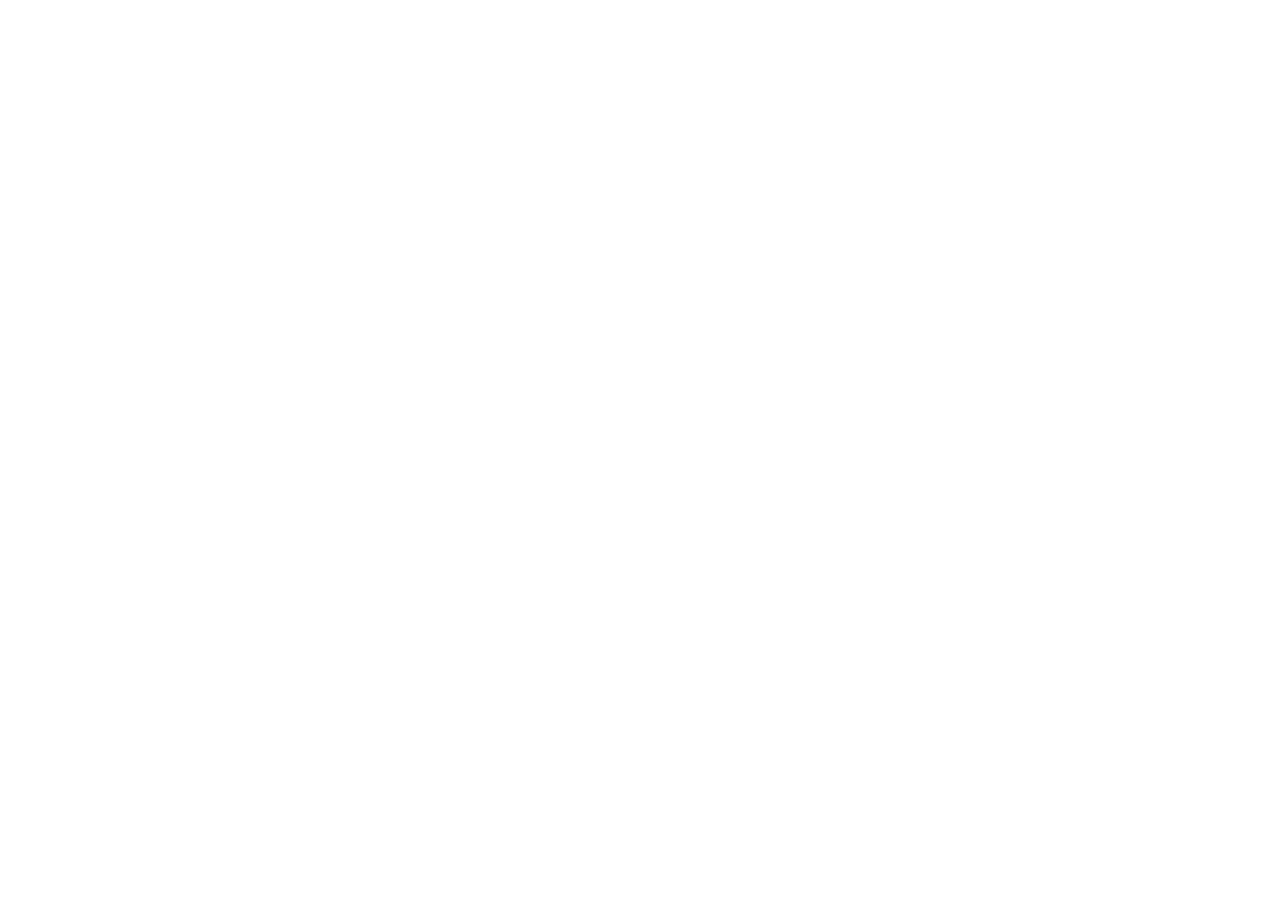
==== index.html @ 1c761b66 "se subio el index,sketch,wireframe" ====
<!DOCTYPE html>
<html lang="es">
<head>
    <meta charset="UTF-8">
    <title>Renoval</title>
    <meta content="=Micaela Ramé" name="author">
    <meta content="web de servicios forestales" name="descripcion">
    <meta content="forestacion,servicios,proyectos,imagenes,aprender jugando" name="palabras principales">
</head>
<body>

</body>
</html>
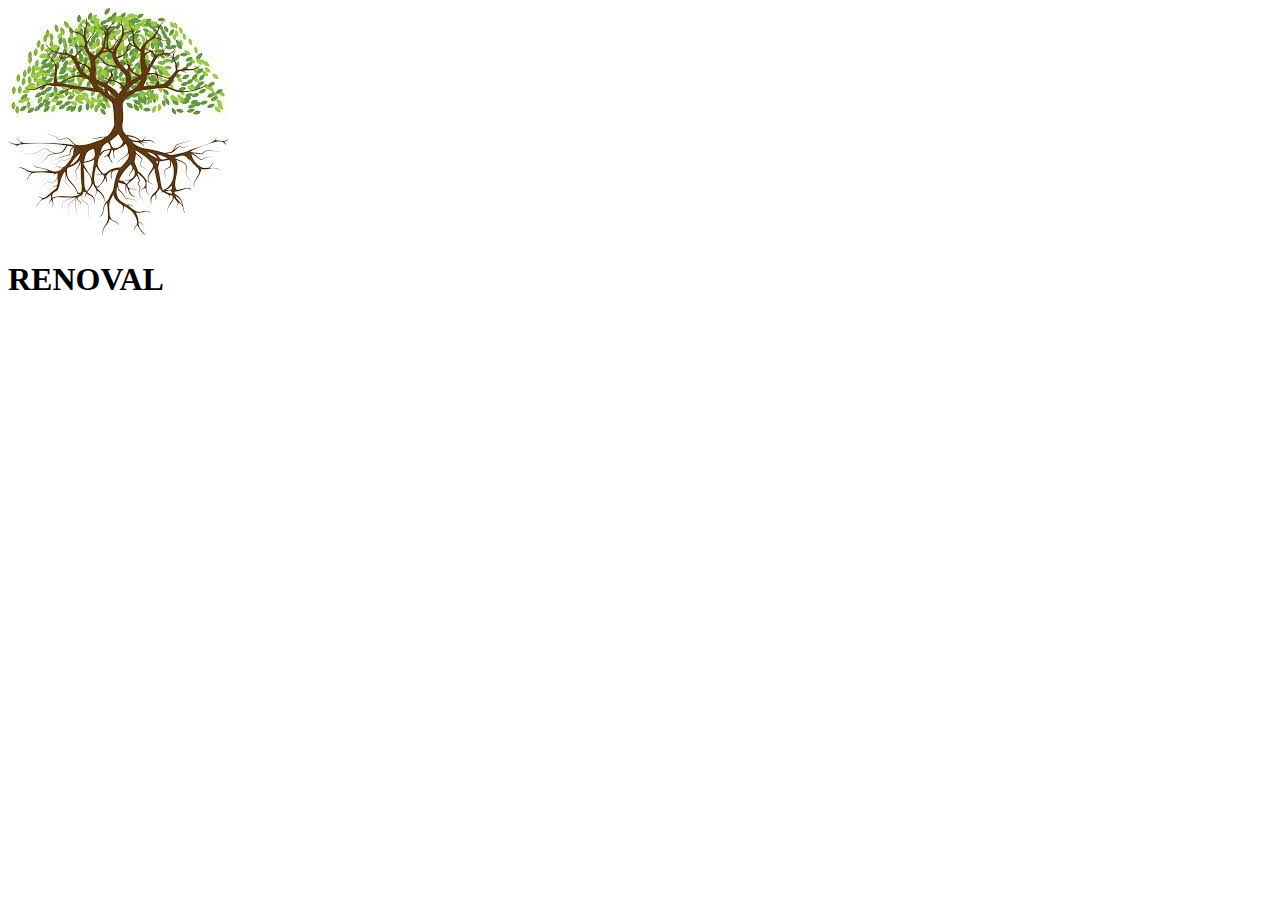
==== commit 4954a5fd: "Se agregaron etiquetas semanticas" ====
--- a/index.html
+++ b/index.html
@@ -6,8 +6,16 @@
     <meta content="=Micaela Ramé" name="author">
     <meta content="web de servicios forestales" name="descripcion">
     <meta content="forestacion,servicios,proyectos,imagenes,aprender jugando" name="palabras principales">
+    <link rel="stylesheet" href="miEstilo.css" type="text/css">
 </head>
 <body>
+<header>
+   <img src="Imagenes/logo4_pag.png">
+    <h1>RENOVAL</h1>
+</header>
+<nav></nav>
+<section>
 
+</section>
 </body>
 </html>--- a/miEstilo.css
+++ b/miEstilo.css
@@ -0,0 +1,3 @@
+h1{
+    color: black;
+}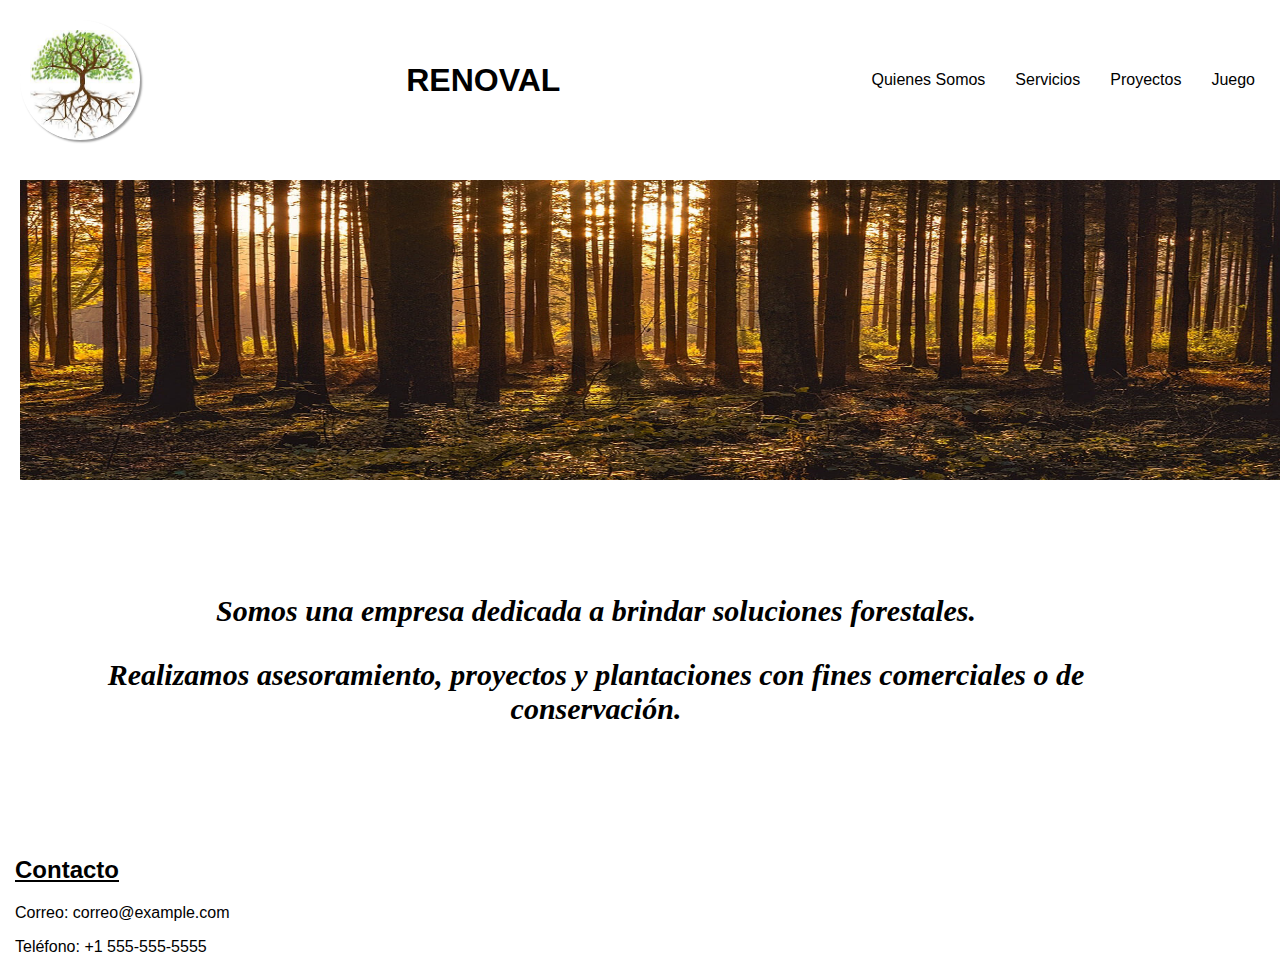
==== commit 41fa825c: "se agregaron mejoras y nuevos estilos en css y enlace en html" ====
--- a/index.html
+++ b/index.html
@@ -1,5 +1,5 @@
 <!DOCTYPE html>
-<html lang="es">
+<html lang="es" xmlns="http://www.w3.org/1999/html">
 <head>
     <meta charset="UTF-8">
     <title>Renoval</title>
@@ -8,14 +8,42 @@
     <meta content="forestacion,servicios,proyectos,imagenes,aprender jugando" name="palabras principales">
     <link rel="stylesheet" href="miEstilo.css" type="text/css">
 </head>
-<body>
+<body >
 <header>
-   <img src="Imagenes/logo4_pag.png">
-    <h1>RENOVAL</h1>
+    <a href="index.html" class="logo-btn">
+        <img src="Imagenes/logo4_pag.png" alt="Logo de Renoval">
+    </a>
+    <h1 class="titulo">RENOVAL</h1>
+    <nav>
+        <ul>
+            <li><a href="QuienesSomos.html">Quienes Somos</a></li>
+            <li><a href="Servicios.html">Servicios</a></li>
+            <li><a href="Proyectos.html">Proyectos</a></li>
+            <li><a href="Juegos.html">Juego</a></li>
+        </ul>
+    </nav>
 </header>
-<nav></nav>
+
 <section>
+    <img src="Imagenes/bosque-1.png"class="bosque" >
+    <div class="leyenda">
 
+        <em>
+            <p>Somos una empresa dedicada a brindar soluciones forestales.</p>
+            <p>Realizamos asesoramiento, proyectos y plantaciones
+                con fines comerciales o de conservación.</p>
+        </em>
+
+    </div>
 </section>
+
+<footer>
+    <div class="footer-content">
+        <h2><u>Contacto </u></h2>
+        <p>Correo: correo@example.com</p>
+        <p>Teléfono: +1 555-555-5555</p>
+    </div>
+</footer>
+
 </body>
 </html>--- a/miEstilo.css
+++ b/miEstilo.css
@@ -1,3 +1,142 @@
-h1{
-    color: black;
+/* Estilos para la etiqueta <body> */
+body {
+    font-family: Arial, sans-serif;
+    margin: 0;
+    padding: 0;
+
+}
+
+/* Estilos para la etiqueta <header> */
+header {
+    display: flex;
+    justify-content: space-between;
+    align-items: center;
+    background-color: #ffffff;
+    color: #000000;
+    padding: 10px;
+}
+
+/* Estilos para la etiqueta <img> */
+
+
+.h1{
+    font-family: "Junge", sans-serif;
+}
+.bosque{
+    width: 1330px;
+    height: 300px;
+    margin: 0;
+    padding: 0;
+
+}
+/* Estilos para la etiqueta <nav> */
+nav {
+    display: flex;
+    justify-content: space-between;
+
+}
+
+nav ul {
+    list-style: none;
+    display: flex;
+}
+
+nav li {
+    display: inline-block;
+
+}
+
+nav a {
+    color: #000000;
+    display: block;
+    padding: 15px;
+    text-decoration: none;
+}
+
+nav a:hover {
+    background-color: rgba(47, 128, 64, 0.51);
+    color: #333;
+}
+
+/* Estilos para la etiqueta <main> */
+main {
+    display: flex;
+    justify-content: center;
+}
+
+/* Estilos para la etiqueta <section> */
+section {
+    padding: 20px;
+}
+
+/* Estilos para la etiqueta <article> */
+article {
+    border: 1px solid #333;
+    padding: 10px;
+}
+div {
+    float: left;
+    width: 50%;
+    padding: 0 15px
+}
+.opciones{
+
+    color: #000000;
+    padding: 10px;
+
+
+}
+.pino1{
+    width: 200px;
+    height: 200px;
+    margin: 15px;
+    padding: 10px;
+
+}
+button {
+    font-size: 1rem;
+    padding: 0.5rem 1rem;
+    background-color: #fff;
+    border: 2px solid #333;
+    color: #333;
+    cursor: pointer;
+    transition: background-color 0.2s ease;
+    border-radius: 20%;
+}
+
+button:hover {
+    background-color: #333;
+    color: #fff;
+}
+.leyenda{
+    text-align: center;
+    font-family: "Baskerville Old Face";
+    font-size: 30px;
+    font-weight: bold;
+    color: #000000;
+    margin: 40px;
+    padding: 40px;
+    align-items: center;
+    width: 80%;
+    height: 80%;
+    display: flex;
+    justify-content: center;
+    align-items: center;
+}
+.logo-btn {
+    width: 100px;
+    height: 100px;
+    border-radius:50%;
+    object-fit: cover;
+    overflow: hidden;
+    margin: 10px;
+    padding: 10px;
+    box-shadow: 2px 2px 2px rgba(0, 0, 0, 0.4);
+
+}
+
+.logo-btn img {
+    display: block;
+    width: 105px;
+    height: auto;
 }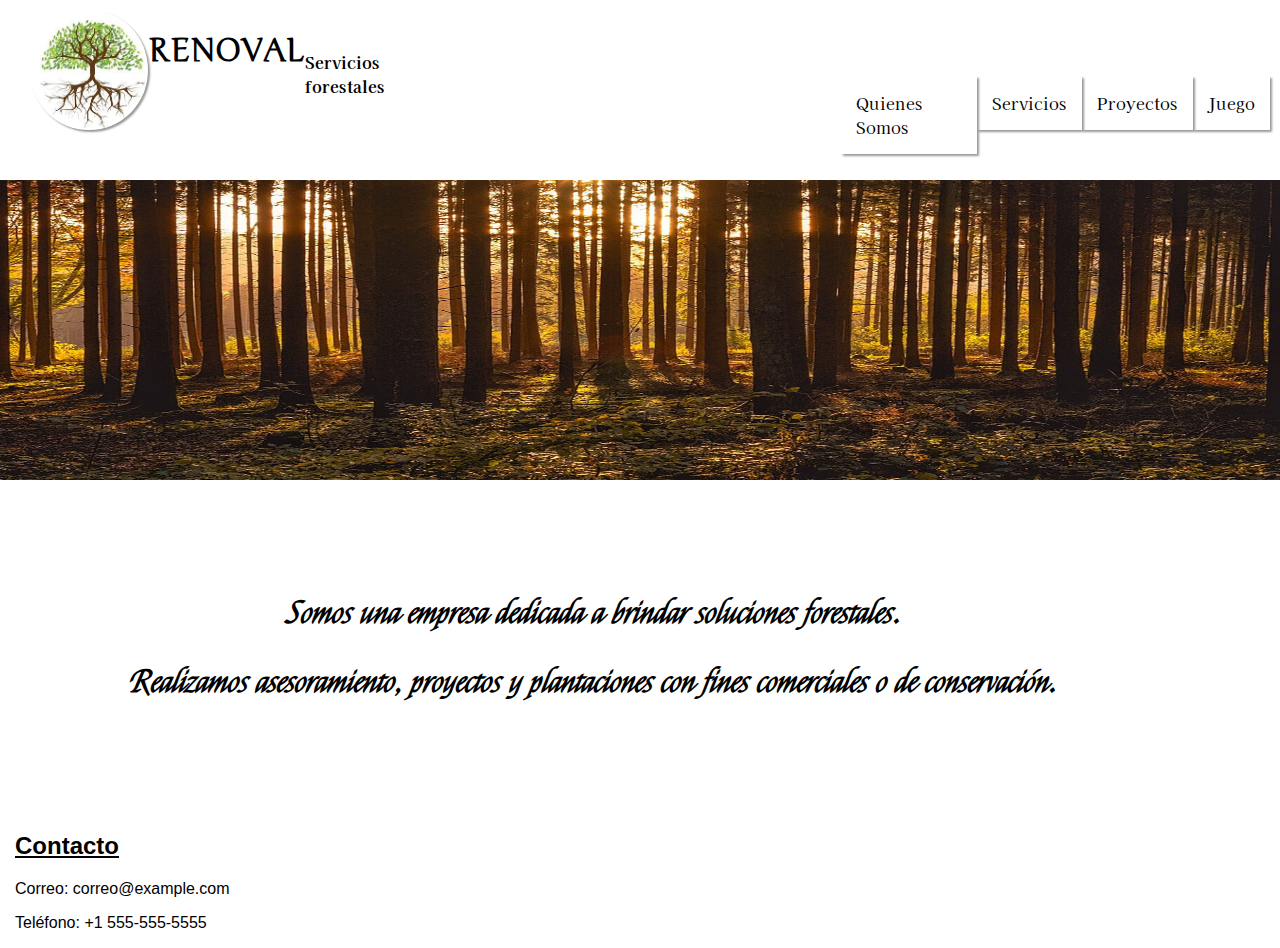
==== commit 06e655fe: "se agrego pagína con mejoras" ====
--- a/index.html
+++ b/index.html
@@ -7,13 +7,18 @@
     <meta content="web de servicios forestales" name="descripcion">
     <meta content="forestacion,servicios,proyectos,imagenes,aprender jugando" name="palabras principales">
     <link rel="stylesheet" href="miEstilo.css" type="text/css">
+    <link rel="shortcut icon" href="Imagenes/logo4_pag.png">
+    <link href="https://fonts.googleapis.com/css2?family=Junge&display=swap" rel="stylesheet">
+    <link href="https://fonts.googleapis.com/css2?family=Kaisei+Opti&display=swap" rel="stylesheet">
+    <link href="https://fonts.googleapis.com/css2?family=Felipa&display=swap" rel="stylesheet">
 </head>
-<body >
+<body>
 <header>
     <a href="index.html" class="logo-btn">
         <img src="Imagenes/logo4_pag.png" alt="Logo de Renoval">
     </a>
     <h1 class="titulo">RENOVAL</h1>
+    <h2 class="subTitulo">Servicios forestales</h2>
     <nav>
         <ul>
             <li><a href="QuienesSomos.html">Quienes Somos</a></li>
@@ -25,7 +30,7 @@
 </header>
 
 <section>
-    <img src="Imagenes/bosque-1.png"class="bosque" >
+    <img src="Imagenes/bosque-1.png" alt="fondo bosque" class="bosque">
     <div class="leyenda">
 
         <em>
--- a/miEstilo.css
+++ b/miEstilo.css
@@ -9,36 +9,42 @@
 /* Estilos para la etiqueta <header> */
 header {
     display: flex;
-    justify-content: space-between;
-    align-items: center;
     background-color: #ffffff;
     color: #000000;
     padding: 10px;
+    font-family: 'Junge', serif;
+
 }
 
 /* Estilos para la etiqueta <img> */
 
 
-.h1{
-    font-family: "Junge", sans-serif;
-}
-.bosque{
-    width: 1330px;
+.bosque {
+    width: 1348px;
     height: 300px;
     margin: 0;
     padding: 0;
+    margin-right: 0;
+    margin-left: 0;
 
 }
+
 /* Estilos para la etiqueta <nav> */
 nav {
     display: flex;
-    justify-content: space-between;
+    margin-top: 50px;
 
 }
 
 nav ul {
     list-style: none;
     display: flex;
+    justify-content: space-between;
+    margin-left: 340px;
+    margin-right: 0px;
+    font-family: 'Kaisei Opti', serif;
+
+
 }
 
 nav li {
@@ -51,11 +57,17 @@
     display: block;
     padding: 15px;
     text-decoration: none;
+    box-shadow: 2px 2px 2px rgba(0, 0, 0, 0.4);
+    margin-left: 0px;
+
 }
+
 
 nav a:hover {
     background-color: rgba(47, 128, 64, 0.51);
     color: #333;
+
+
 }
 
 /* Estilos para la etiqueta <main> */
@@ -66,7 +78,10 @@
 
 /* Estilos para la etiqueta <section> */
 section {
-    padding: 20px;
+    padding: 0px;
+    margin-left: 0;
+    margin-right: 0;
+    margin: 0;
 }
 
 /* Estilos para la etiqueta <article> */
@@ -74,25 +89,29 @@
     border: 1px solid #333;
     padding: 10px;
 }
+
 div {
     float: left;
     width: 50%;
     padding: 0 15px
 }
-.opciones{
+
+.opciones {
 
     color: #000000;
     padding: 10px;
 
 
 }
-.pino1{
+
+.pino1 {
     width: 200px;
     height: 200px;
     margin: 15px;
     padding: 10px;
 
 }
+
 button {
     font-size: 1rem;
     padding: 0.5rem 1rem;
@@ -108,9 +127,10 @@
     background-color: #333;
     color: #fff;
 }
-.leyenda{
+
+.leyenda {
     text-align: center;
-    font-family: "Baskerville Old Face";
+    font-family: 'Felipa', cursive;
     font-size: 30px;
     font-weight: bold;
     color: #000000;
@@ -123,20 +143,30 @@
     justify-content: center;
     align-items: center;
 }
+
 .logo-btn {
     width: 100px;
     height: 100px;
-    border-radius:50%;
+    border-radius: 50%;
     object-fit: cover;
     overflow: hidden;
-    margin: 10px;
+    margin-right: 0; /* cambia el margen derecho a 0 */
     padding: 10px;
     box-shadow: 2px 2px 2px rgba(0, 0, 0, 0.4);
+    margin-left: 20px;
+}
 
-}
 
 .logo-btn img {
     display: block;
     width: 105px;
     height: auto;
-}+}
+
+.subTitulo {
+    font-family: 'Kaisei Opti', serif;
+    margin-top: 40px;
+    font-size: 16px;
+}
+
+
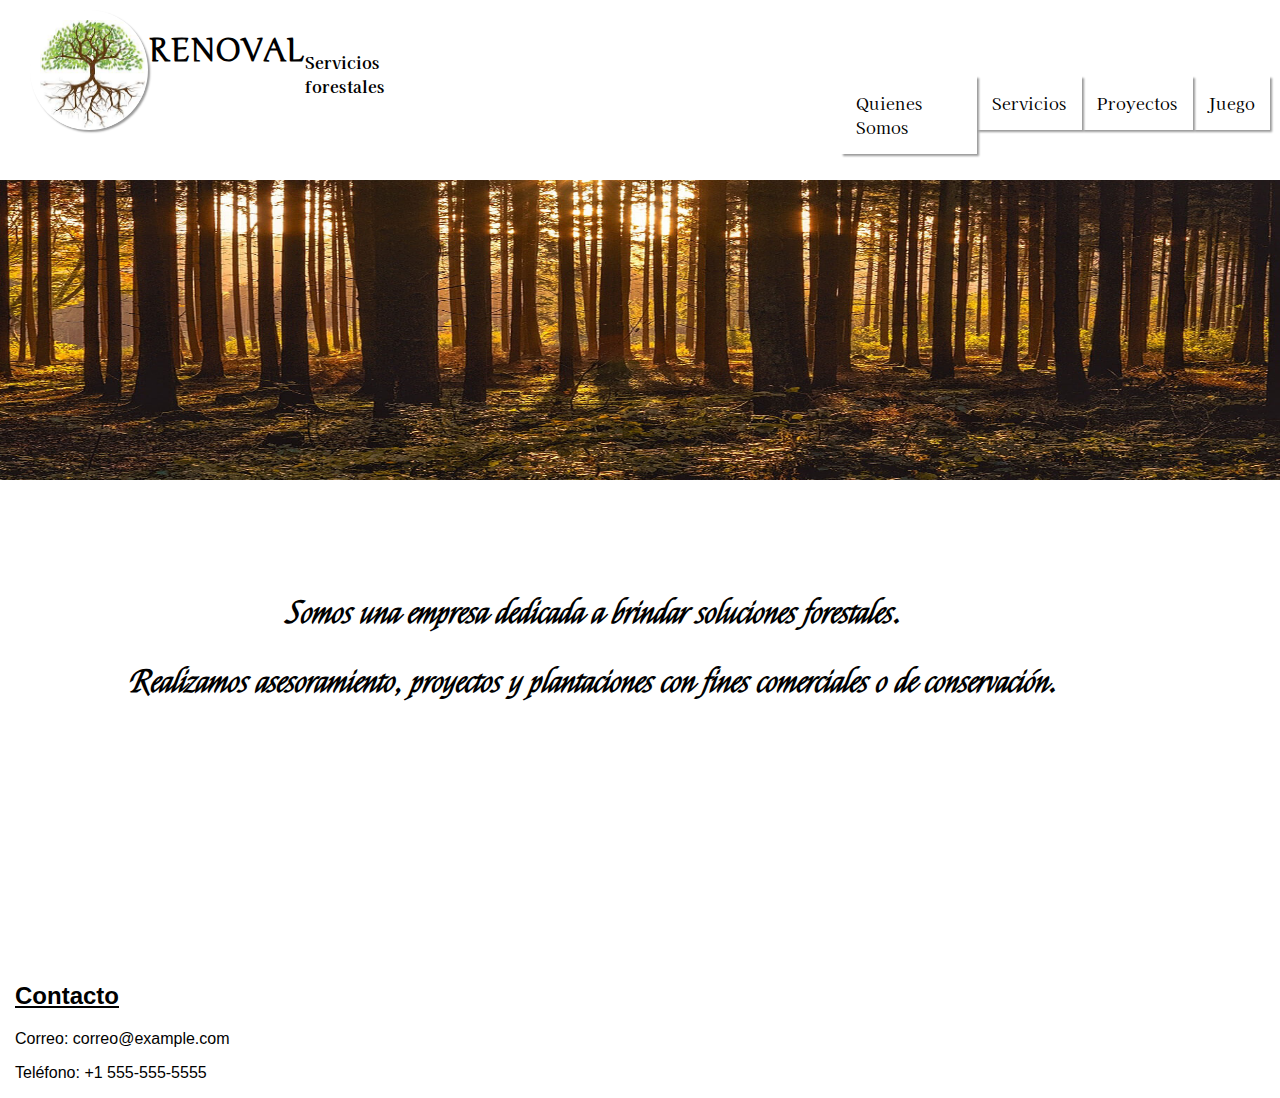
==== commit 0a15f9e4: "se agrego modificaciones correspondientes al segundo parcial" ====
--- a/index.html
+++ b/index.html
@@ -17,7 +17,7 @@
     <a href="index.html" class="logo-btn">
         <img src="Imagenes/logo4_pag.png" alt="Logo de Renoval">
     </a>
-    <h1 class="titulo">RENOVAL</h1>
+    <h1 id="titulo">RENOVAL</h1>
     <h2 class="subTitulo">Servicios forestales</h2>
     <nav>
         <ul>
--- a/miEstilo.css
+++ b/miEstilo.css
@@ -104,13 +104,6 @@
 
 }
 
-.pino1 {
-    width: 200px;
-    height: 200px;
-    margin: 15px;
-    padding: 10px;
-
-}
 
 button {
     font-size: 1rem;
@@ -118,7 +111,7 @@
     background-color: #fff;
     border: 2px solid #333;
     color: #333;
-    cursor: pointer;
+    cursor: pointer;p
     transition: background-color 0.2s ease;
     border-radius: 20%;
 }
@@ -168,5 +161,42 @@
     margin-top: 40px;
     font-size: 16px;
 }
-
-
+.titulo {
+    color: #000000;
+}
+
+
+
+.imagen-ajustada {
+    max-width: 100%;
+    max-height: 100%;
+
+}
+
+.container{
+    display: flex;
+    flex-direction: column;
+    align-items: center;
+    justify-content: center;
+    height: 100vh;
+    margin-left: 40px;
+    margin-top: 20px;
+    margin-right: 50px;
+
+}
+
+.text{
+    font-family: 'Kaisei Opti', serif;
+
+}
+.texto1{
+    font-family: 'Kaisei Opti', serif;
+}
+.texto2{
+    font-family: 'Kaisei Opti', serif;
+}
+.footer-content{
+    margin-top: 150px;
+}
+
+
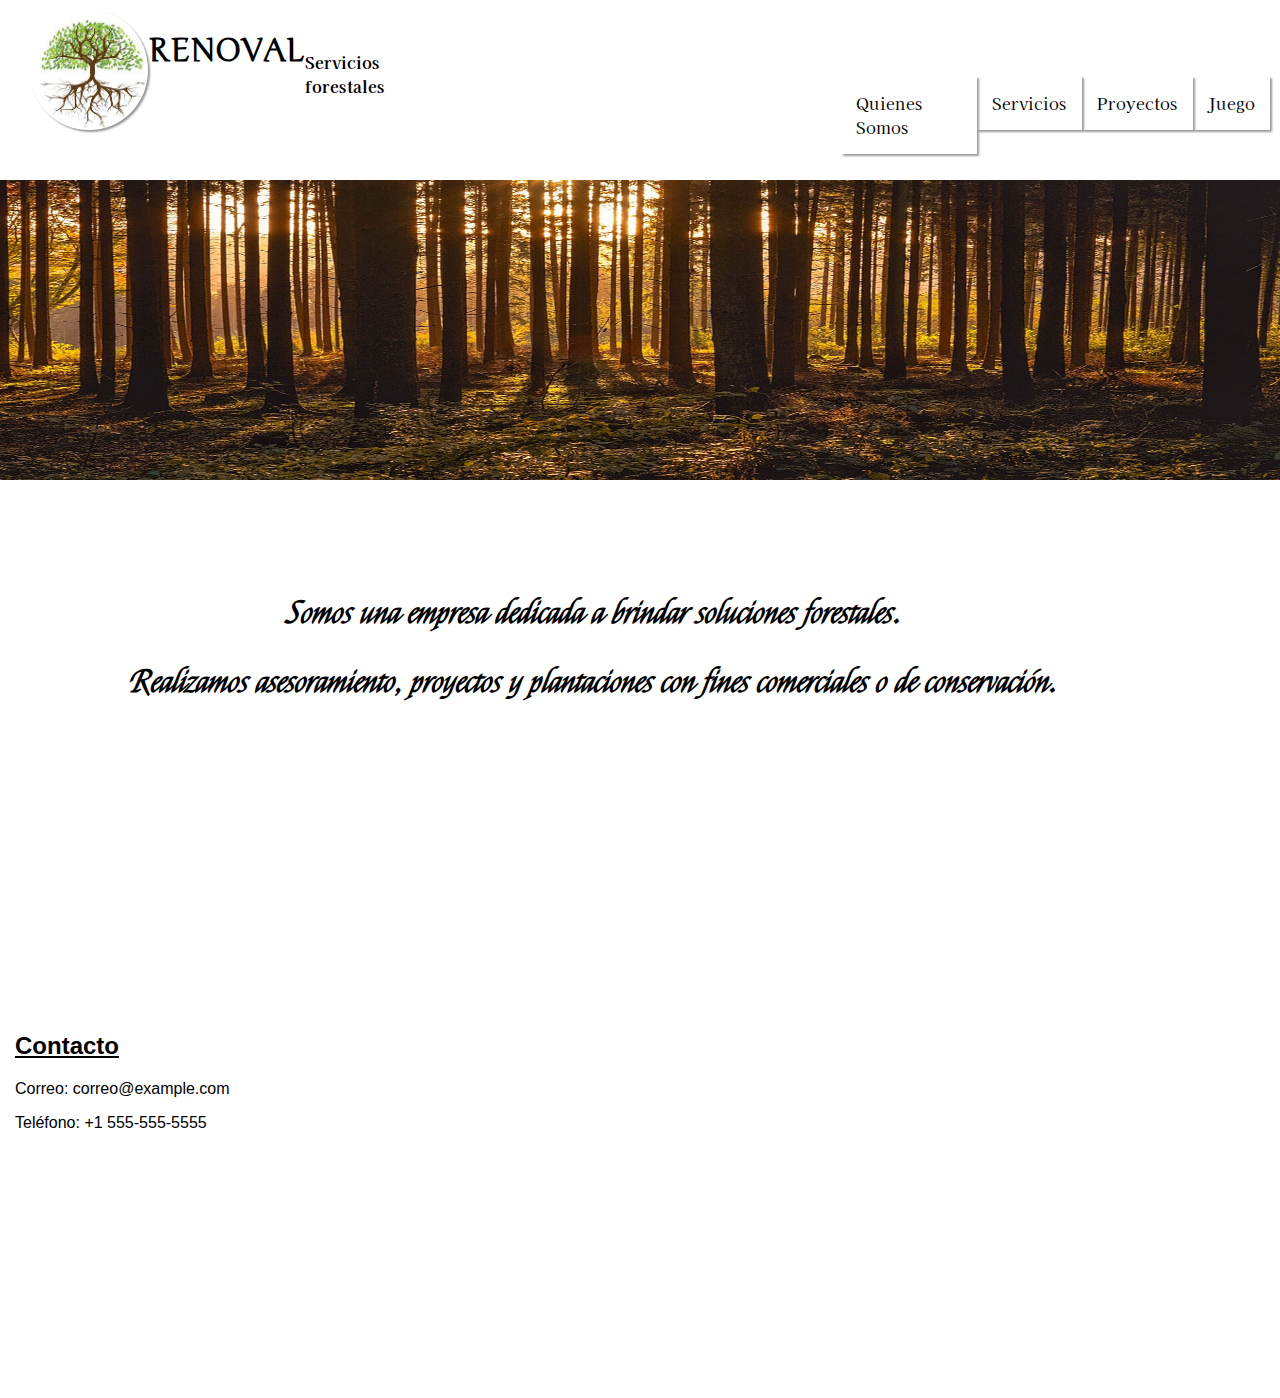
==== commit be6b4f01: "se agregaron correciones" ====
--- a/index.html
+++ b/index.html
@@ -32,13 +32,11 @@
 <section>
     <img src="Imagenes/bosque-1.png" alt="fondo bosque" class="bosque">
     <div class="leyenda">
-
         <em>
             <p>Somos una empresa dedicada a brindar soluciones forestales.</p>
             <p>Realizamos asesoramiento, proyectos y plantaciones
                 con fines comerciales o de conservación.</p>
         </em>
-
     </div>
 </section>
 
@@ -49,6 +47,5 @@
         <p>Teléfono: +1 555-555-5555</p>
     </div>
 </footer>
-
 </body>
-</html>+</html>
--- a/miEstilo.css
+++ b/miEstilo.css
@@ -20,7 +20,7 @@
 
 
 .bosque {
-    width: 1348px;
+    width: 100%;
     height: 300px;
     margin: 0;
     padding: 0;
@@ -111,7 +111,7 @@
     background-color: #fff;
     border: 2px solid #333;
     color: #333;
-    cursor: pointer;p
+    cursor: pointer;
     transition: background-color 0.2s ease;
     border-radius: 20%;
 }
@@ -161,19 +161,21 @@
     margin-top: 40px;
     font-size: 16px;
 }
+
 .titulo {
     color: #000000;
 }
 
 
-
 .imagen-ajustada {
-    max-width: 100%;
-    max-height: 100%;
-
-}
-
-.container{
+    max-width: 80%;
+    max-height: 80%;
+    margin-top: 150%;
+
+
+}
+
+.container {
     display: flex;
     flex-direction: column;
     align-items: center;
@@ -185,18 +187,26 @@
 
 }
 
-.text{
-    font-family: 'Kaisei Opti', serif;
-
-}
-.texto1{
-    font-family: 'Kaisei Opti', serif;
-}
-.texto2{
-    font-family: 'Kaisei Opti', serif;
-}
-.footer-content{
-    margin-top: 150px;
-}
-
-
+.text {
+    font-family: 'Kaisei Opti', serif;
+
+}
+
+.texto1 {
+    font-family: 'Kaisei Opti', serif;
+}
+
+.texto2 {
+    font-family: 'Kaisei Opti', serif;
+}
+
+.footer-content {
+    margin-bottom: 250px;
+    margin-top: 200px;
+
+
+}
+
+#servicios {
+    color: #333333;
+}
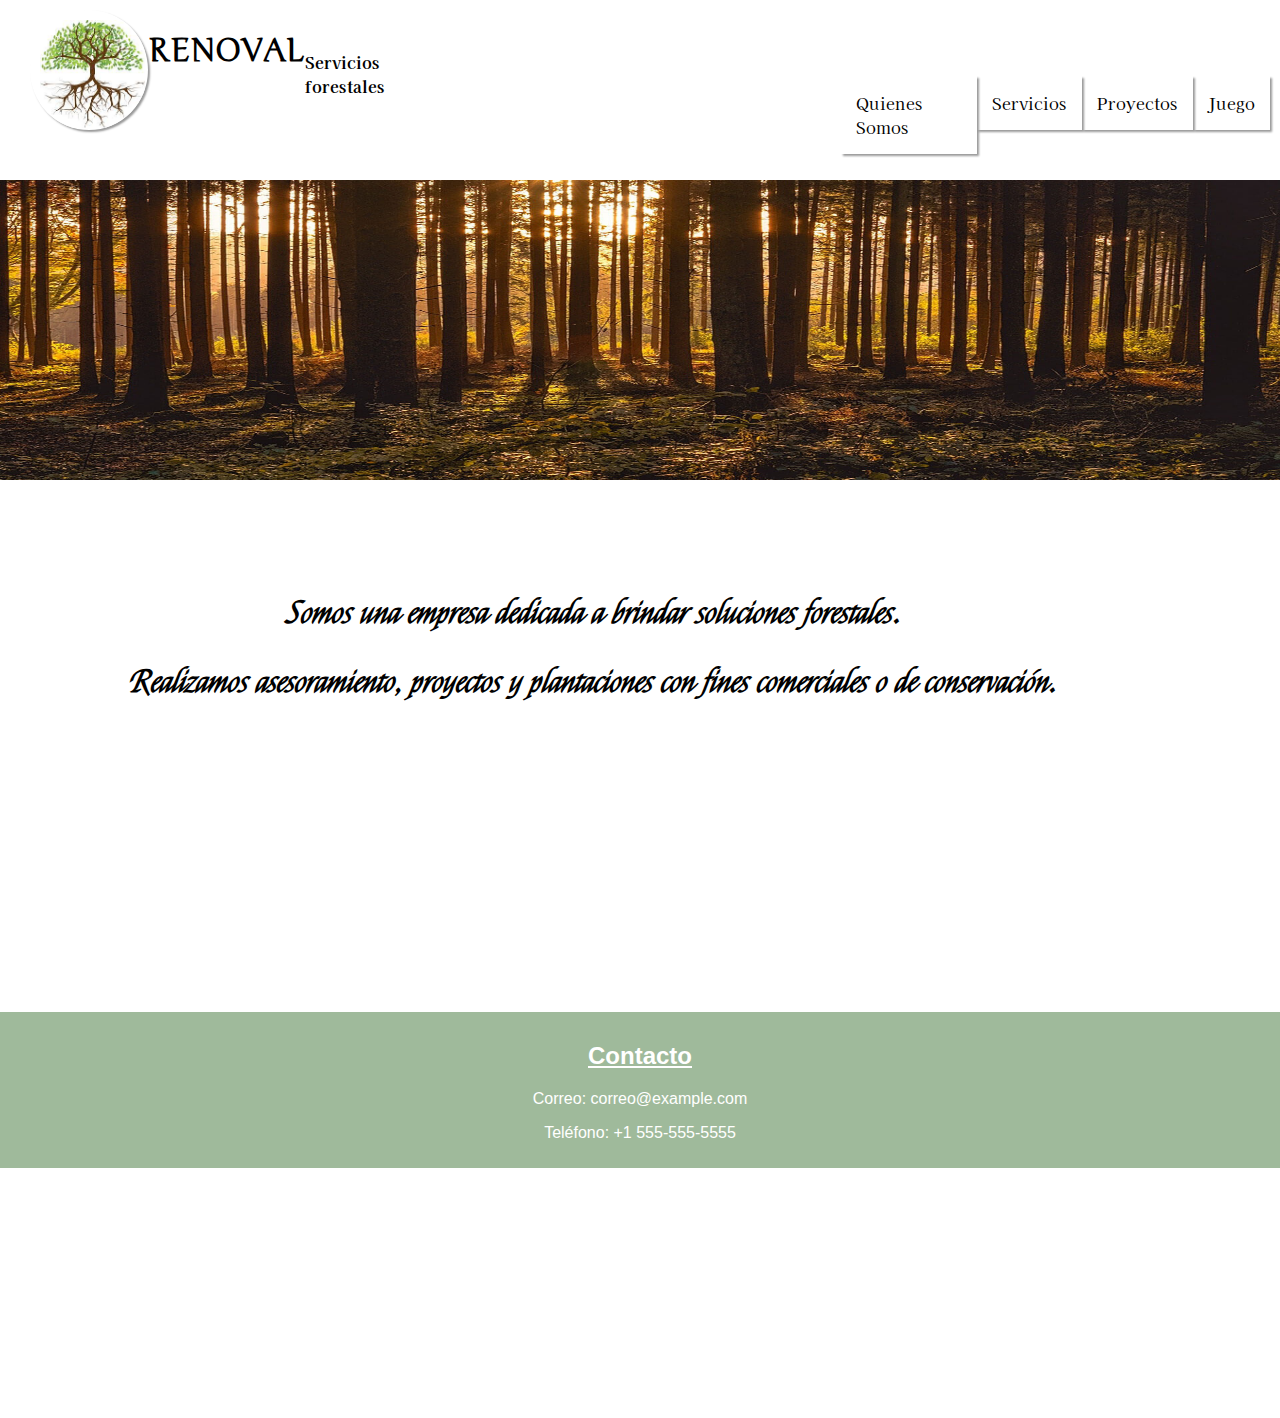
==== commit 7ff27fd2: "Se suben correcciones" ====
--- a/index.html
+++ b/index.html
@@ -1,5 +1,5 @@
 <!DOCTYPE html>
-<html lang="es" xmlns="http://www.w3.org/1999/html">
+<html lang="es">
 <head>
     <meta charset="UTF-8">
     <title>Renoval</title>
--- a/miEstilo.css
+++ b/miEstilo.css
@@ -210,3 +210,11 @@
 #servicios {
     color: #333333;
 }
+
+.footer-content {
+    background-color: rgba(14, 82, 4, 0.4);
+    color: white;
+    text-align: center;
+    padding: 10px 0;
+    width: 100%;
+}
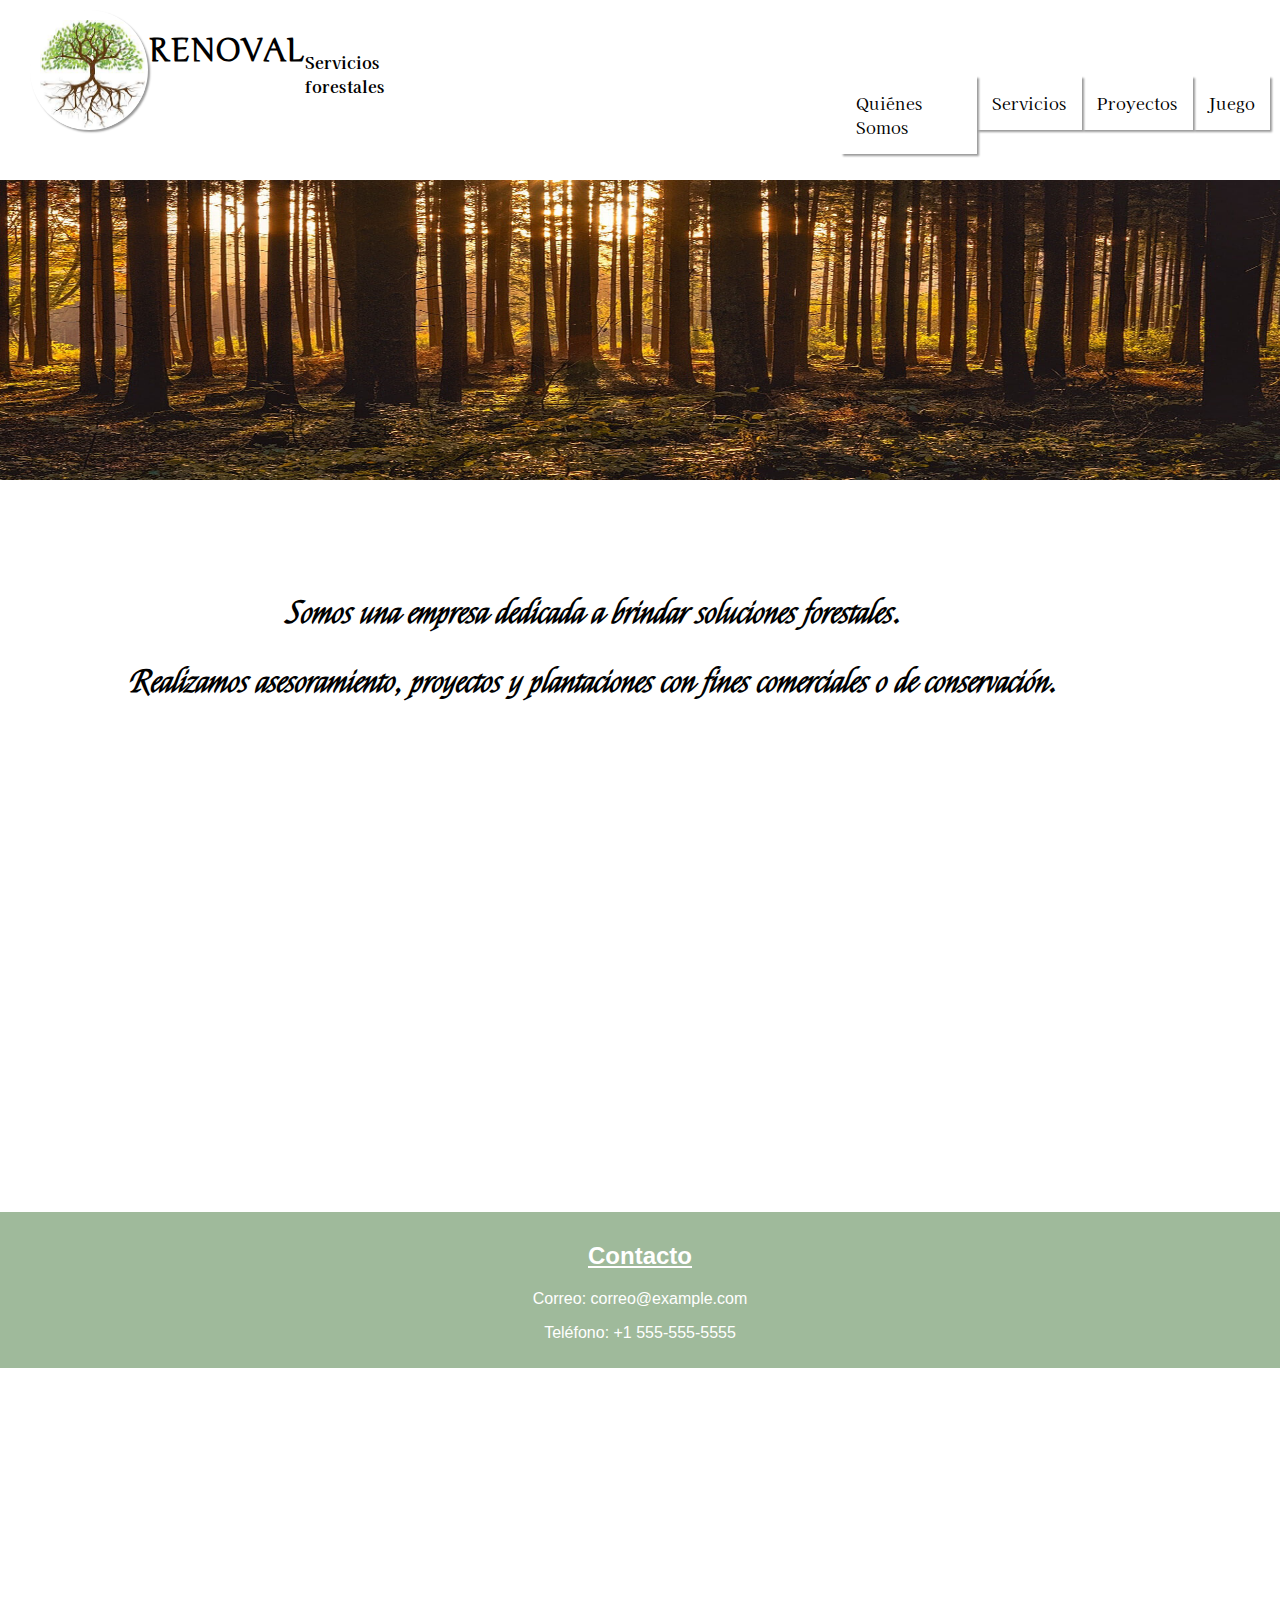
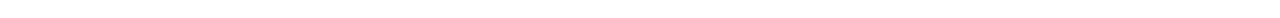
==== commit 25ad641c: "se agregaron todas las correcciones y mejoras" ====
--- a/index.html
+++ b/index.html
@@ -21,7 +21,7 @@
     <h2 class="subTitulo">Servicios forestales</h2>
     <nav>
         <ul>
-            <li><a href="QuienesSomos.html">Quienes Somos</a></li>
+            <li><a href="QuienesSomos.html">Quiénes Somos</a></li>
             <li><a href="Servicios.html">Servicios</a></li>
             <li><a href="Proyectos.html">Proyectos</a></li>
             <li><a href="Juegos.html">Juego</a></li>
--- a/miEstilo.css
+++ b/miEstilo.css
@@ -3,7 +3,6 @@
     font-family: Arial, sans-serif;
     margin: 0;
     padding: 0;
-
 }
 
 /* Estilos para la etiqueta <header> */
@@ -13,12 +12,9 @@
     color: #000000;
     padding: 10px;
     font-family: 'Junge', serif;
-
 }
 
 /* Estilos para la etiqueta <img> */
-
-
 .bosque {
     width: 100%;
     height: 300px;
@@ -26,14 +22,12 @@
     padding: 0;
     margin-right: 0;
     margin-left: 0;
-
 }
 
 /* Estilos para la etiqueta <nav> */
 nav {
     display: flex;
     margin-top: 50px;
-
 }
 
 nav ul {
@@ -43,13 +37,10 @@
     margin-left: 340px;
     margin-right: 0px;
     font-family: 'Kaisei Opti', serif;
-
-
 }
 
 nav li {
     display: inline-block;
-
 }
 
 nav a {
@@ -59,15 +50,11 @@
     text-decoration: none;
     box-shadow: 2px 2px 2px rgba(0, 0, 0, 0.4);
     margin-left: 0px;
-
 }
-
 
 nav a:hover {
     background-color: rgba(47, 128, 64, 0.51);
     color: #333;
-
-
 }
 
 /* Estilos para la etiqueta <main> */
@@ -97,13 +84,9 @@
 }
 
 .opciones {
-
     color: #000000;
     padding: 10px;
-
-
 }
-
 
 button {
     font-size: 1rem;
@@ -149,7 +132,6 @@
     margin-left: 20px;
 }
 
-
 .logo-btn img {
     display: block;
     width: 105px;
@@ -166,13 +148,11 @@
     color: #000000;
 }
 
-
 .imagen-ajustada {
-    max-width: 80%;
-    max-height: 80%;
+    width: 200px; /* Tamaño fijo para la imagen */
+    height: 300px; /* Tamaño fijo para la imagen */
     margin-top: 150%;
-
-
+    object-fit: cover; /* Mantén la proporción de la imagen */
 }
 
 .container {
@@ -184,12 +164,10 @@
     margin-left: 40px;
     margin-top: 20px;
     margin-right: 50px;
-
 }
 
 .text {
     font-family: 'Kaisei Opti', serif;
-
 }
 
 .texto1 {
@@ -202,9 +180,7 @@
 
 .footer-content {
     margin-bottom: 250px;
-    margin-top: 200px;
-
-
+    margin-top: 400px;
 }
 
 #servicios {
